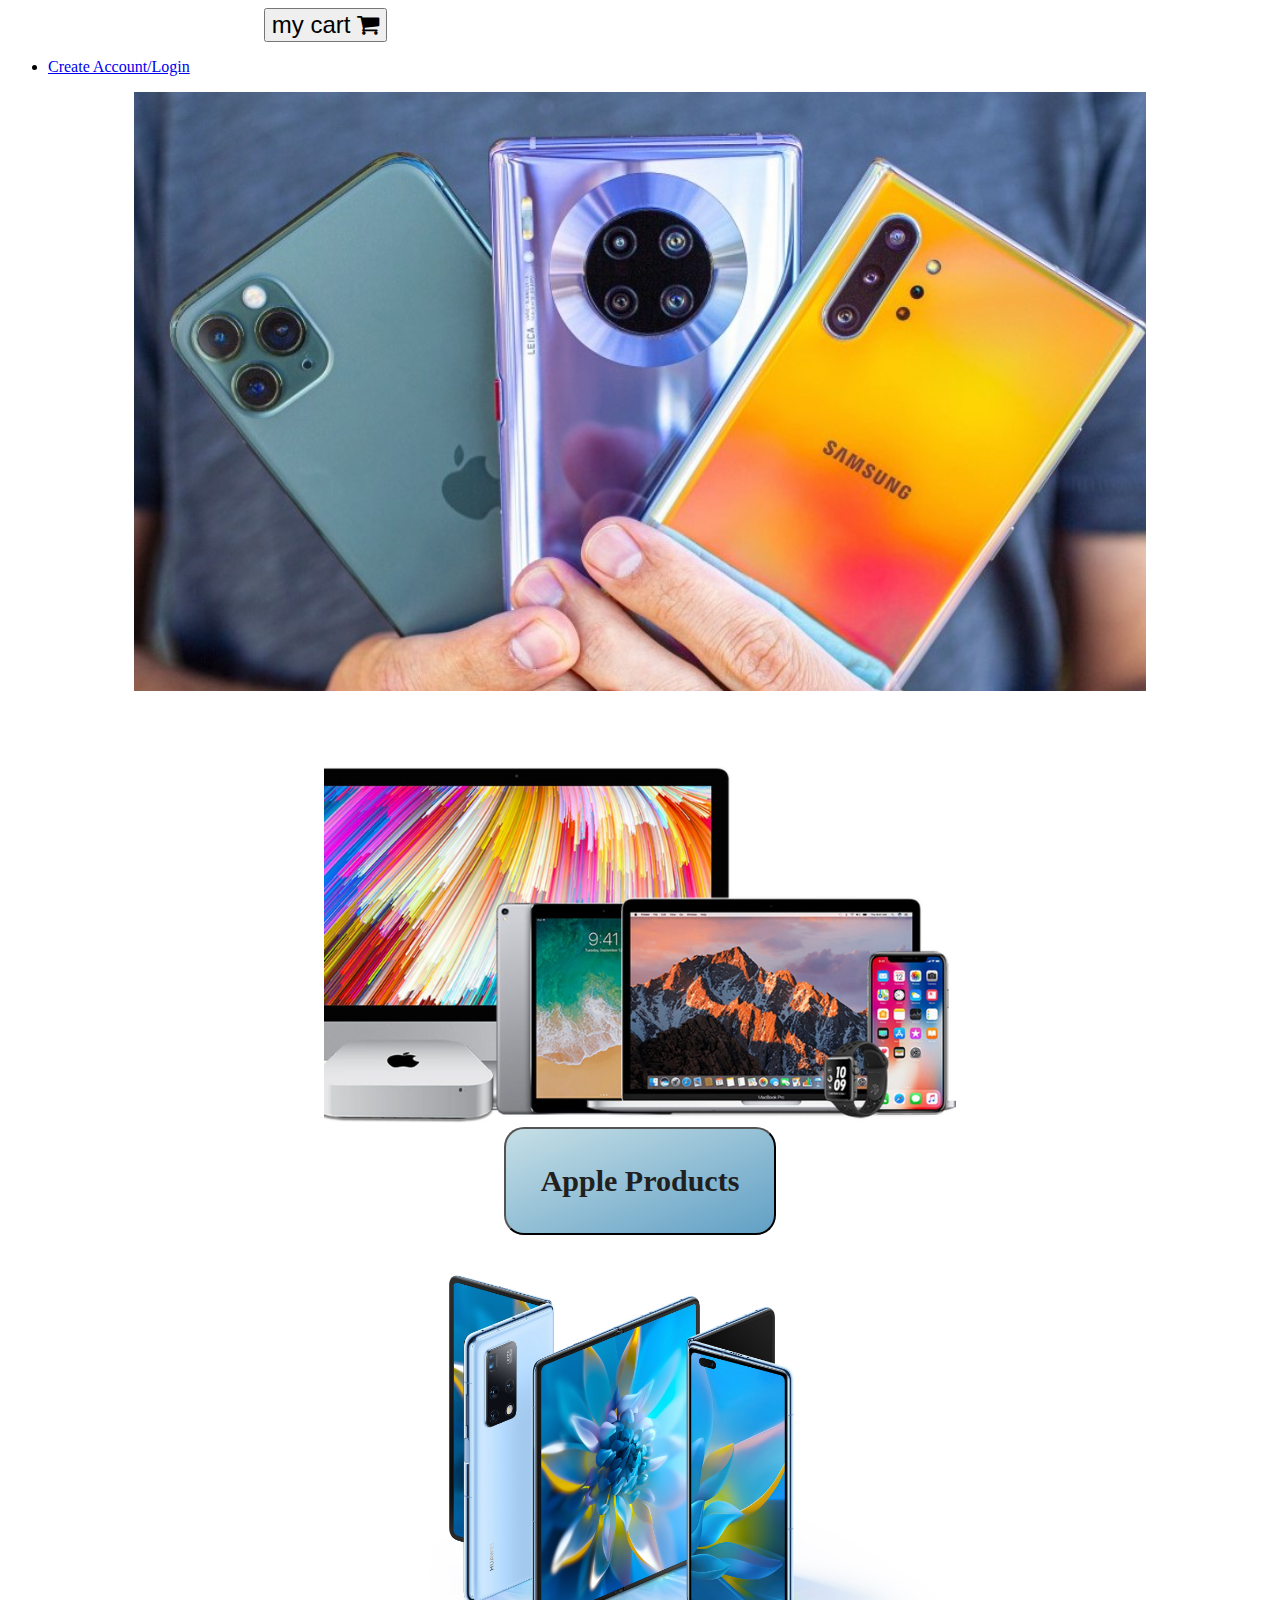
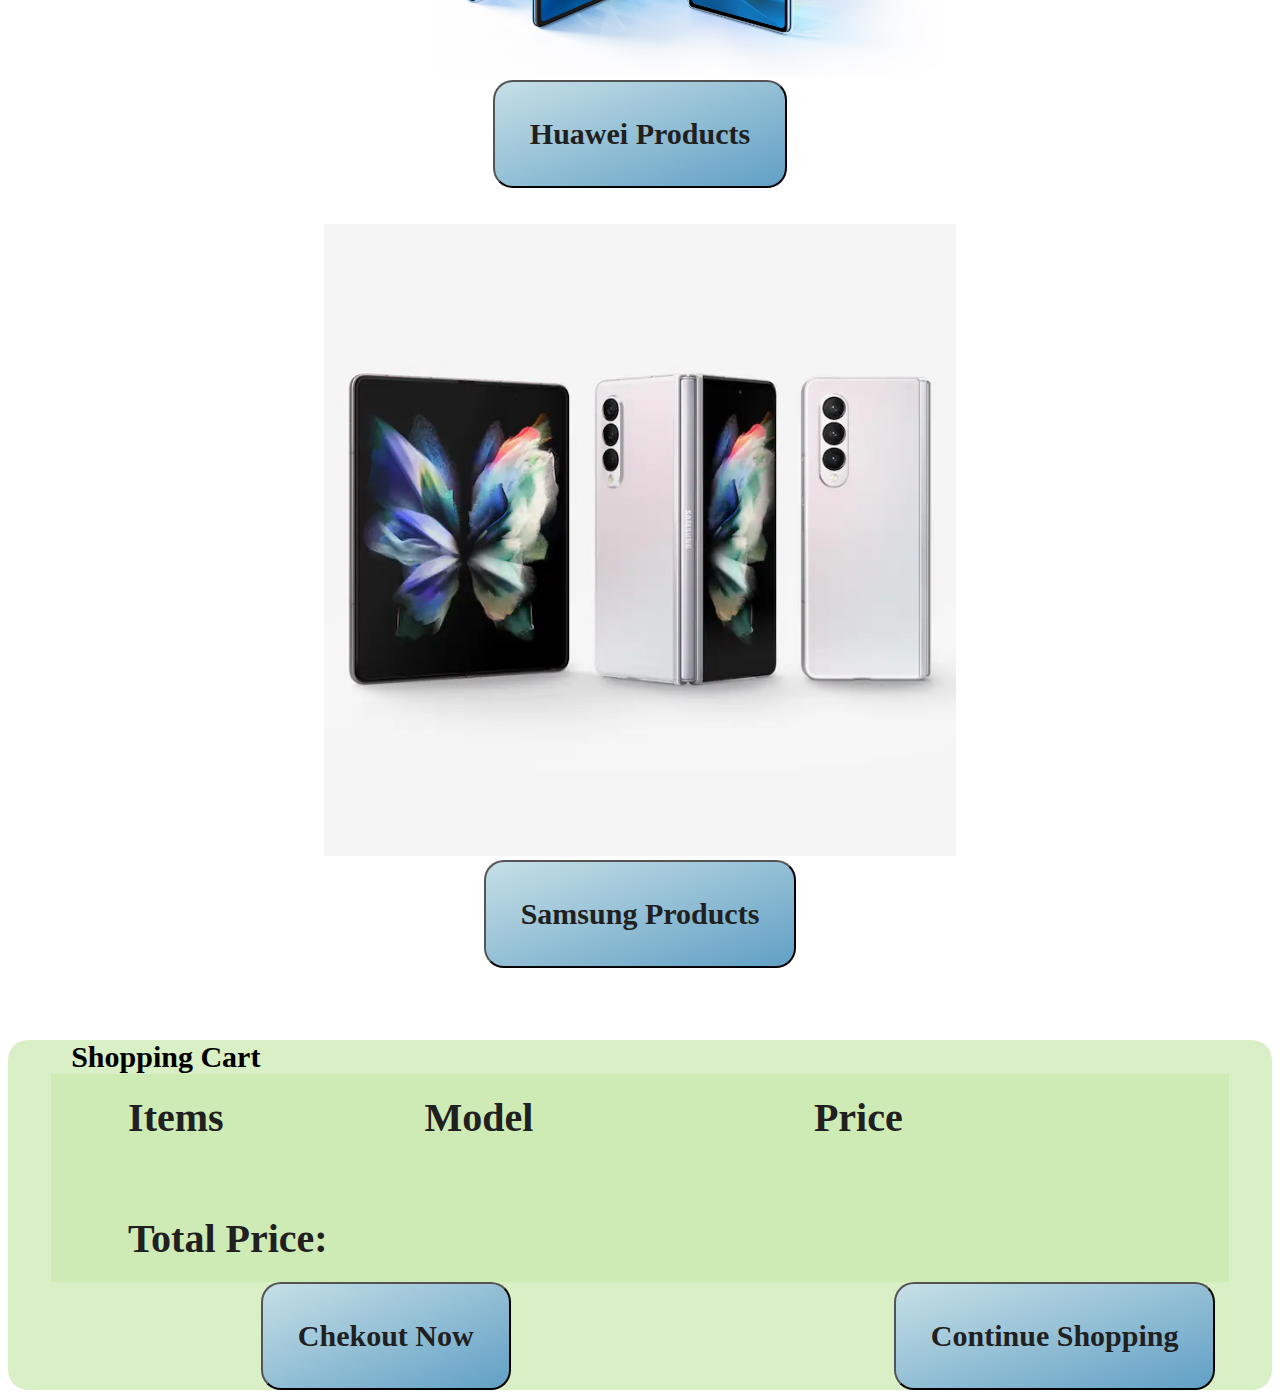
==== index.html @ d1685326 "project done" ====
<!DOCTYPE html>
<html lang="en">

<head>
    <meta charset="UTF-8">
    <meta http-equiv="X-UA-Compatible" content="IE=edge">
    <meta name="viewport" content="width=device-width, initial-scale=1.0">
    <title>Document</title>
    <link href="https://cdn.jsdelivr.net/npm/bootstrap@5.0.2/dist/css/bootstrap.min.css" rel="stylesheet" integrity="sha384-EVSTQN3/azprG1Anm3QDgpJLIm9Nao0Yz1ztcQTwFspd3yD65VohhpuuCOmLASjC" crossorigin="anonymous">
    <script src="https://cdn.jsdelivr.net/npm/bootstrap@5.0.2/dist/js/bootstrap.bundle.min.js" integrity="sha384-MrcW6ZMFYlzcLA8Nl+NtUVF0sA7MsXsP1UyJoMp4YLEuNSfAP+JcXn/tWtIaxVXM" crossorigin="anonymous"></script>
    <link href="https://cdn.jsdelivr.net/npm/bootstrap@5.1.2/dist/css/bootstrap.min.css" rel="stylesheet" integrity="sha384-uWxY/CJNBR+1zjPWmfnSnVxwRheevXITnMqoEIeG1LJrdI0GlVs/9cVSyPYXdcSF" crossorigin="anonymous">
    <link rel="stylesheet" href="https://cdnjs.cloudflare.com/ajax/libs/font-awesome/4.7.0/css/font-awesome.min.css">
    <link rel="stylesheet" href="style.css">

</head>

<body>
    <script src="main.js"></script>
    <nav class="navbar navbar-expand-lg navbar-light bg-light ">
        <div class="cart"> <button id="mycart" style="font-size:24px">my cart <i class="fa fa-shopping-cart"></i></button></div>
        <ul class="nav justify-content-end">
            <li class="nav-item">
                <a class="nav-link" href="sign up in.html">Create Account/Login</a>
            </li>
        </ul>
    </nav>

    <div class="row">
        <div class="logo-content">
            <img class="logoimg " src="products.jpg">

        </div>
    </div>

    <br><br>
    <!-- <form class="example" style="margin:auto;max-width:300px">
        <input class="input1" type="text" placeholder="Search.." name="search2">
        <button id='search-button' class="search-button" type="submit"><i class="fa fa-search"></i></button>
    </form> -->
    <br><br>
    <div class='containar'>
        <div class="items ">
            <div class="productsF">
                <img class='phone' src="applep.jpg" alt=""> <br>
                <button id='apple' class=btn>Apple Products</button>
            </div>
            <div id='grid-container1'></div>
            <br><br>
            <div class="productsS">
                <img class='phone' src="huawei.jpg" alt=""><br>
                <button id='huawei' class=btn>Huawei Products</button>
            </div>
            <div id='grid-container2'></div>
            <br><br>
            <div class="productsT">
                <img class='phone' src="samsung.webp" alt=""><br>
                <button id='samsung' class=btn>Samsung Products</button>
            </div>
            <div id='grid-container3'></div>

            <br><br>
            <br><br>
        </div>
    </div>
    <div id='formCart' class="formCart">
        <label class='cartColumn'>Shopping Cart</label>
        <div id='carts' class='cart-items'>
            <label class='itemColumn'>Items</label>
            <label class='model'>Model</label>
            <label class='pricelColumn'>Price</label>
            <br><br>
        </div>
        <div class="cart-items">
            <label id="total" class='itemColumn'>Total Price: </label>
        </div>

        <button id='chekout' type="submit" class="pur">Chekout Now</button>
        <button type="submit" id='continue' class="pur2">Continue Shopping</button>


        <div class="info hidden-info">
            <h3>Pelece enter your information Adress</h3>
            <form action="/action_page.php">
                <label for="fname"> Name</label>
                <input type="text" id="fname" name="firstname" placeholder="Your name..">

                <label for="lname">Phone number</label>
                <input type="text" id="lname" name="lastname" placeholder="Your last name..">

                <label for="country">City</label>
                <select id="country" name="country">
              <option value="australia">Riyadh</option>
              <option value="canada">Dammam</option>
              <option value="usa">Jaddah</option>
            </select>

                <input id='info' type="submit" value="Submit">
            </form>
        </div>
    </div>



</body>

</html>
---- style.css ----
/* .body {
    background: url(./bc.jpg);
    background-size: 100%;
} */
        
        .phone {
            width: 30%;
        }
        
        .row,
        .containar {
            position: relative;
            text-align: center;
        }
        
        .logoimg {
            width: 60%;
        }
        
        #h1 {
            font-size: 30px;
        }
        
        .cart {
            position: relative;
            text-align: right;
            margin-right: 50%;
            margin-left: 10%;
        }
        
        .btn,
        .pur,
        .pur2,
        .allP1,
        .cart1,
        .remove1 {
            background: linear-gradient(to bottom right, #c6dfe6, #61a0c5);
            border-radius: 20px;
            cursor: pointer;
            font-size: 16px;
            font-family: 'Open Sans';
            font-weight: 600;
            color: #202020;
            padding: 15px;
            text-align: center;
        }
        
        .pur {
            margin-left: 20%;
        }
        
        .pur2 {
            margin-left: 10%;
        }
        
        .remove1 {
            background: rgb(219, 69, 69);
            color: white;
            width: 100px;
            margin-left: 10%;
        }
        
        #grid-container3,
        #grid-container1,
        #grid-container2 {
            display: grid;
            grid-column-gap: 10px;
            grid-row-gap: 20px;
            grid-template-columns: auto auto;
            padding: 0px;
        }
        
        .img1 {
            width: 100px;
        }
        
        .phone {
            width: 50%;
        }
        
        .cart-row {
            display: grid;
            grid-template-columns: auto;
            grid-template-rows: 300px;
            grid-column-gap: 10px;
            grid-row-gap: 20px;
        }
        
        .grid-item {
            background-color: rgb(255, 255, 255);
            border: 0;
            padding: 20px;
            font-size: 30px;
            text-align: center;
        }
        
        .formCart {
            background-color: rgba(203, 233, 175, 0.726);
            border-radius: 20px;
            font-family: 'Open Sans';
        }
        
        .cart-item {
            /* margin: auto; */
            width: 90%;
            height: 70%;
            display: flex;
            font-size: 17px;
            justify-content: space-between;
            align-items: center;
            background-color: rgba(203, 233, 175, 0.726);
            border: 0;
            /* padding: 5px; */
            text-align: center;
        }
        
        .cart-items {
            background-color: rgba(203, 233, 175, 0.726);
            border: 0;
            /* padding: 5px; */
            font-size: 20px;
            text-align: center;
            margin: auto;
            width: 90%;
            height: 50%;
            text-align: left;
        }
        
        .itemColumn {
            margin-left: 5%;
            font-size: 30px;
            font-weight: 900;
            color: #202020;
        }
        
        .model {
            margin-left: 10%;
            font-size: 30px;
            font-weight: 900;
            color: #202020;
        }
        
        .pricelColumn {
            margin-left: 16%;
            font-size: 30px;
            font-weight: 900;
            color: #202020;
        }
        
        .cartColumn {
            margin-left: 0%;
            font-size: 30px;
            font-weight: 700;
            color: black;
        }
        
        form.example input[type=text] {
            padding: 10px;
            font-size: 17px;
            border: 1px solid grey;
            float: left;
            width: 80%;
            background: #f1f1f1;
        }
        
        form.example button {
            float: left;
            width: 20%;
            padding: 10px;
            background: #2196F3;
            color: white;
            font-size: 17px;
            border: 1px solid grey;
            border-left: none;
            cursor: pointer;
        }
        
        form.example button:hover {
            background: #0b7dda;
        }
        
        form.example::after {
            content: "";
            clear: both;
            display: table;
        }
        
        input[type=text],
        select {
            width: 100%;
            padding: 12px 20px;
            margin: 8px 0;
            display: inline-block;
            border: 1px solid #ccc;
            border-radius: 4px;
            box-sizing: border-box;
        }
        
        input[type=submit] {
            width: 100%;
            background-color: #4CAF50;
            color: white;
            padding: 14px 20px;
            margin: 8px 0;
            border: none;
            border-radius: 4px;
            cursor: pointer;
        }
        
        input[type=submit]:hover {
            background-color: #45a049;
        }
        
        .info {
            border-radius: 5px;
            background-color: #f2f2f2;
            padding: 20px;
        }
        
        .hidden-items,
        .hidden-info {
            display: none;
        }
        
        @media screen and (min-width:800px) {
            #grid-container3,
            #grid-container1,
            #grid-container2 {
                grid-template-columns: auto auto auto;
            }
            .logoimg {
                width: 80%;
            }
            #h1 {
                font-size: 60px;
            }
            .grid-item {
                background-color: rgb(255, 255, 255);
                border: 0;
                padding: 20px;
                font-size: 30px;
                text-align: center;
            }
            .img1 {
                width: 250px;
            }
            .phone {
                width: 50%;
            }
            .cart {
                margin-right: 70%;
                margin-left: 5%;
            }
            .btn,
            .pur,
            .pur2 {
                font-size: 30px;
                font-weight: 900;
                color: #202020;
                padding: 35px;
            }
            .pur {
                margin-left: 20%;
            }
            .pur2 {
                margin-left: 30%;
            }
            .cart-item {
                background-color: rgba(203, 233, 175, 0.726);
                margin: auto;
                width: 90%;
                height: 70%;
                display: flex;
                justify-content: space-between;
                align-items: center;
                font-size: 25px;
            }
            .cart-items {
                background-color: rgba(203, 233, 175, 0.726);
                border: 0;
                padding: 20px;
                font-size: 30px;
                text-align: center;
                margin: auto;
                width: 90%;
                height: 80%;
                text-align: left;
            }
            .row,
            .containar {
                position: relative;
                text-align: center;
            }
            .itemColumn {
                margin-left: 5%;
                font-size: 40px;
                font-weight: 900;
                color: #202020;
            }
            .model {
                margin-left: 17%;
                font-size: 40px;
                font-weight: 900;
                color: #202020;
            }
            .pricelColumn {
                margin-left: 24%;
                font-size: 40px;
                font-weight: 900;
                color: #202020;
            }
            .cartColumn {
                margin-left: 5%;
                font-size: 30px;
                font-weight: 700;
                color: black;
            }
            .remove1 {
                background: rgb(219, 69, 69);
                color: white;
                width: 200px;
            }
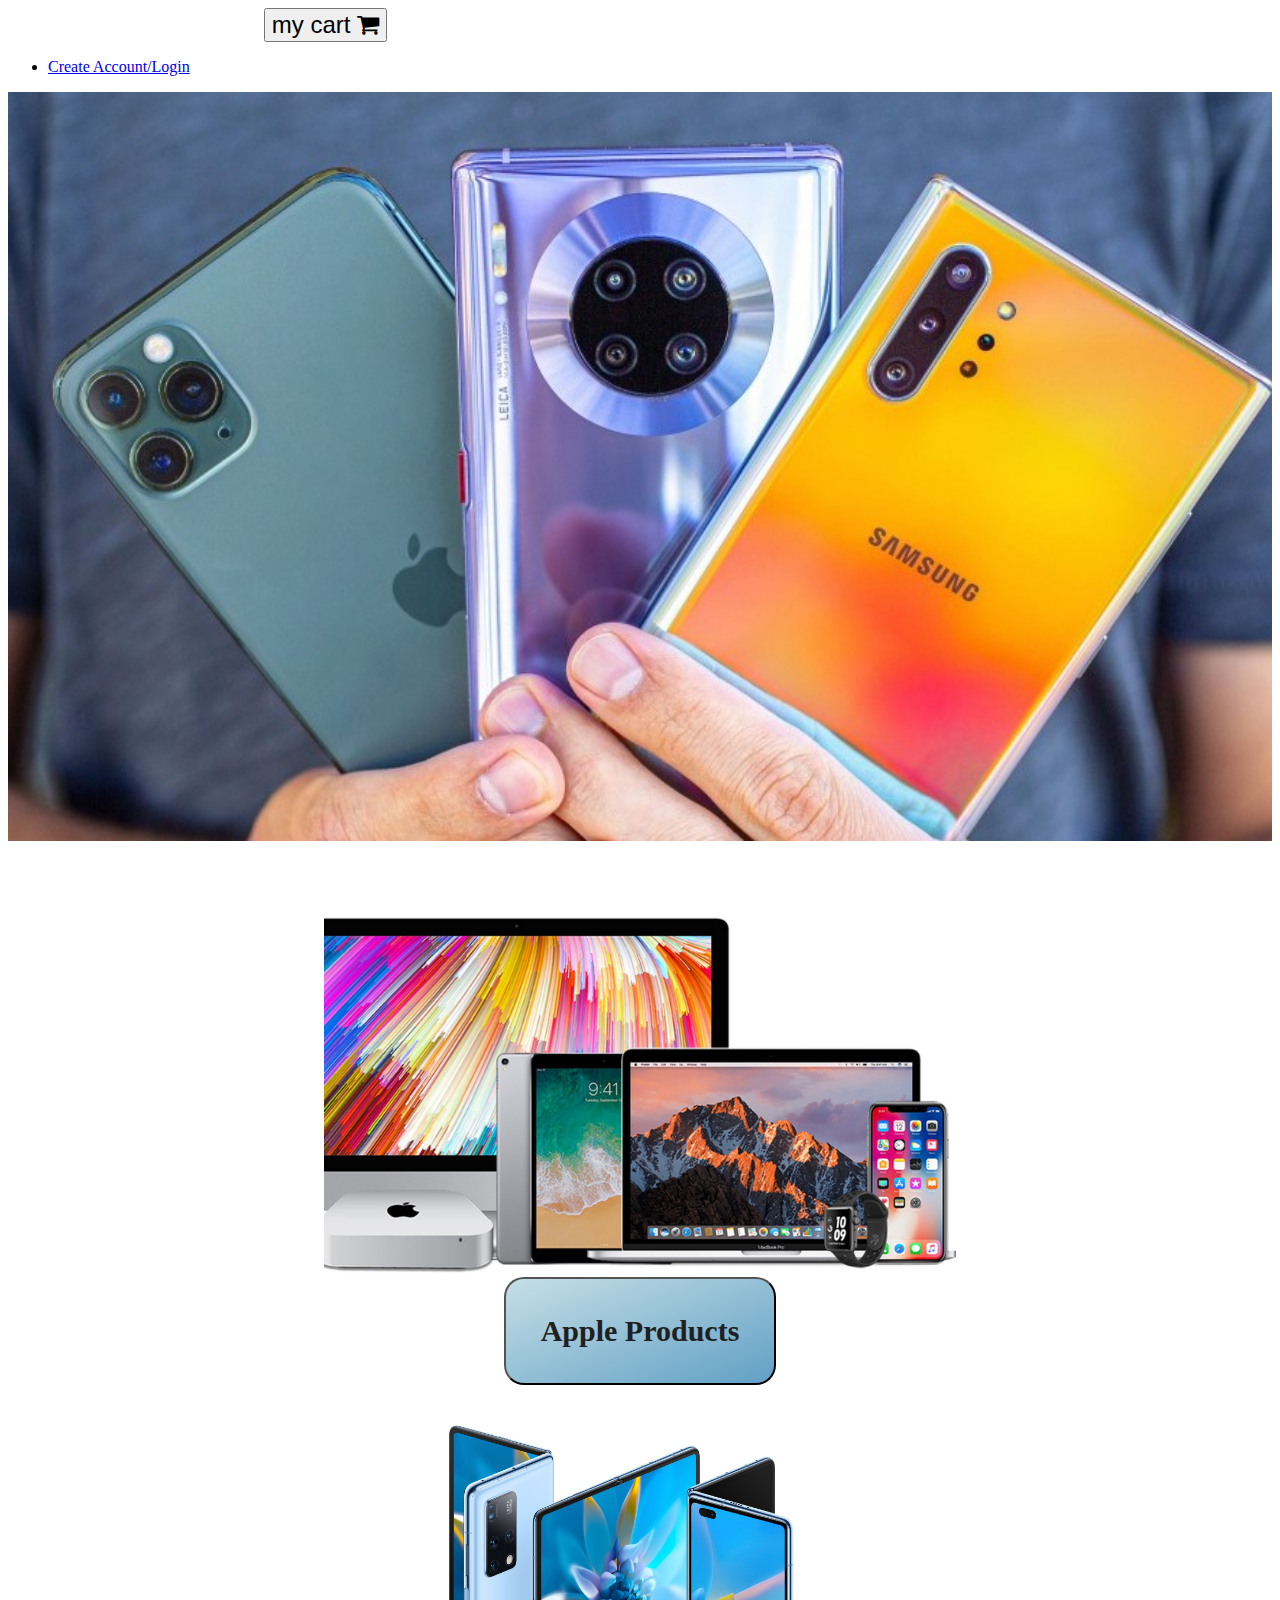
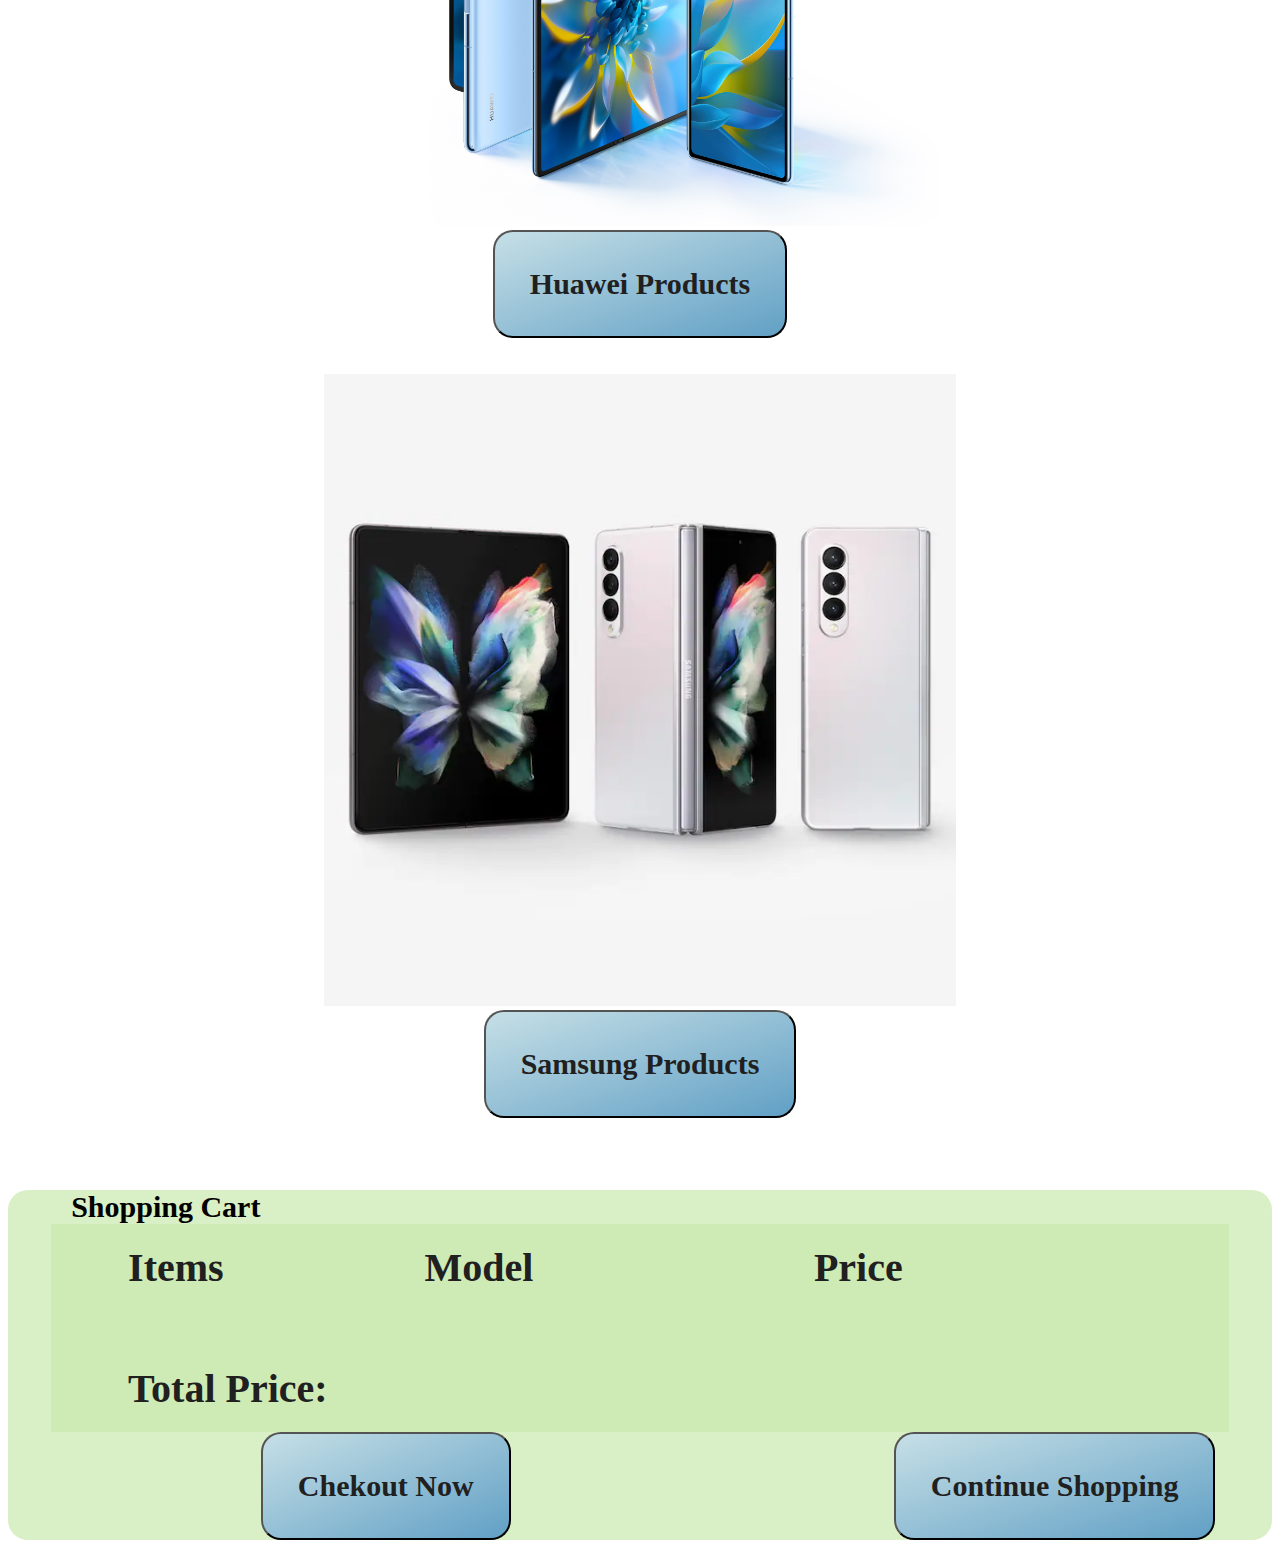
==== commit 1ce22750: "Update index.html" ====
--- a/index.html
+++ b/index.html
@@ -27,7 +27,7 @@
 
     <div class="row">
         <div class="logo-content">
-            <img class="logoimg " src="products.jpg">
+            <img class="logoimg " style="width: 100%;" src="products.jpg">
 
         </div>
     </div>
@@ -103,4 +103,4 @@
 
 </body>
 
-</html>+</html>
--- a/style.css
+++ b/style.css
@@ -1,322 +1,322 @@
-            /* .body {
+                        /* .body {
     background: url(./bc.jpg);
     background-size: 100%;
 } */
-        
-        .phone {
-            width: 30%;
-        }
-        
-        .row,
-        .containar {
-            position: relative;
-            text-align: center;
-        }
-        
-        .logoimg {
-            width: 60%;
-        }
-        
-        #h1 {
-            font-size: 30px;
-        }
-        
-        .cart {
-            position: relative;
-            text-align: right;
-            margin-right: 50%;
-            margin-left: 10%;
-        }
-        
-        .btn,
-        .pur,
-        .pur2,
-        .allP1,
-        .cart1,
-        .remove1 {
-            background: linear-gradient(to bottom right, #c6dfe6, #61a0c5);
-            border-radius: 20px;
-            cursor: pointer;
-            font-size: 16px;
-            font-family: 'Open Sans';
-            font-weight: 600;
-            color: #202020;
-            padding: 15px;
-            text-align: center;
-        }
-        
-        .pur {
-            margin-left: 20%;
-        }
-        
-        .pur2 {
-            margin-left: 10%;
-        }
-        
-        .remove1 {
-            background: rgb(219, 69, 69);
-            color: white;
-            width: 100px;
-            margin-left: 10%;
-        }
-        
-        #grid-container3,
-        #grid-container1,
-        #grid-container2 {
-            display: grid;
-            grid-column-gap: 10px;
-            grid-row-gap: 20px;
-            grid-template-columns: auto auto;
-            padding: 0px;
-        }
-        
-        .img1 {
-            width: 100px;
-        }
-        
-        .phone {
-            width: 50%;
-        }
-        
-        .cart-row {
-            display: grid;
-            grid-template-columns: auto;
-            grid-template-rows: 300px;
-            grid-column-gap: 10px;
-            grid-row-gap: 20px;
-        }
-        
-        .grid-item {
-            background-color: rgb(255, 255, 255);
-            border: 0;
-            padding: 20px;
-            font-size: 30px;
-            text-align: center;
-        }
-        
-        .formCart {
-            background-color: rgba(203, 233, 175, 0.726);
-            border-radius: 20px;
-            font-family: 'Open Sans';
-        }
-        
-        .cart-item {
-            /* margin: auto; */
-            width: 90%;
-            height: 70%;
-            display: flex;
-            font-size: 17px;
-            justify-content: space-between;
-            align-items: center;
-            background-color: rgba(203, 233, 175, 0.726);
-            border: 0;
-            /* padding: 5px; */
-            text-align: center;
-        }
-        
-        .cart-items {
-            background-color: rgba(203, 233, 175, 0.726);
-            border: 0;
-            /* padding: 5px; */
-            font-size: 20px;
-            text-align: center;
-            margin: auto;
-            width: 90%;
-            height: 50%;
-            text-align: left;
-        }
-        
-        .itemColumn {
-            margin-left: 5%;
-            font-size: 30px;
-            font-weight: 900;
-            color: #202020;
-        }
-        
-        .model {
-            margin-left: 10%;
-            font-size: 30px;
-            font-weight: 900;
-            color: #202020;
-        }
-        
-        .pricelColumn {
-            margin-left: 16%;
-            font-size: 30px;
-            font-weight: 900;
-            color: #202020;
-        }
-        
-        .cartColumn {
-            margin-left: 0%;
-            font-size: 30px;
-            font-weight: 700;
-            color: black;
-        }
-        
-        form.example input[type=text] {
-            padding: 10px;
-            font-size: 17px;
-            border: 1px solid grey;
-            float: left;
-            width: 80%;
-            background: #f1f1f1;
-        }
-        
-        form.example button {
-            float: left;
-            width: 20%;
-            padding: 10px;
-            background: #2196F3;
-            color: white;
-            font-size: 17px;
-            border: 1px solid grey;
-            border-left: none;
-            cursor: pointer;
-        }
-        
-        form.example button:hover {
-            background: #0b7dda;
-        }
-        
-        form.example::after {
-            content: "";
-            clear: both;
-            display: table;
-        }
-        
-        input[type=text],
-        select {
-            width: 100%;
-            padding: 12px 20px;
-            margin: 8px 0;
-            display: inline-block;
-            border: 1px solid #ccc;
-            border-radius: 4px;
-            box-sizing: border-box;
-        }
-        
-        input[type=submit] {
-            width: 100%;
-            background-color: #4CAF50;
-            color: white;
-            padding: 14px 20px;
-            margin: 8px 0;
-            border: none;
-            border-radius: 4px;
-            cursor: pointer;
-        }
-        
-        input[type=submit]:hover {
-            background-color: #45a049;
-        }
-        
-        .info {
-            border-radius: 5px;
-            background-color: #f2f2f2;
-            padding: 20px;
-        }
-        
-        .hidden-items,
-        .hidden-info {
-            display: none;
-        }
-        
-        @media screen and (min-width:800px) {
-            #grid-container3,
-            #grid-container1,
-            #grid-container2 {
-                grid-template-columns: auto auto auto;
-            }
-            .logoimg {
-                width: 80%;
-            }
-            #h1 {
-                font-size: 60px;
-            }
-            .grid-item {
-                background-color: rgb(255, 255, 255);
-                border: 0;
-                padding: 20px;
-                font-size: 30px;
-                text-align: center;
-            }
-            .img1 {
-                width: 250px;
-            }
-            .phone {
-                width: 50%;
-            }
-            .cart {
-                margin-right: 70%;
-                margin-left: 5%;
-            }
-            .btn,
-            .pur,
-            .pur2 {
-                font-size: 30px;
-                font-weight: 900;
-                color: #202020;
-                padding: 35px;
-            }
-            .pur {
-                margin-left: 20%;
-            }
-            .pur2 {
-                margin-left: 30%;
-            }
-            .cart-item {
-                background-color: rgba(203, 233, 175, 0.726);
-                margin: auto;
-                width: 90%;
-                height: 70%;
-                display: flex;
-                justify-content: space-between;
-                align-items: center;
-                font-size: 25px;
-            }
-            .cart-items {
-                background-color: rgba(203, 233, 175, 0.726);
-                border: 0;
-                padding: 20px;
-                font-size: 30px;
-                text-align: center;
-                margin: auto;
-                width: 90%;
-                height: 80%;
-                text-align: left;
-            }
-            .row,
-            .containar {
-                position: relative;
-                text-align: center;
-            }
-            .itemColumn {
-                margin-left: 5%;
-                font-size: 40px;
-                font-weight: 900;
-                color: #202020;
-            }
-            .model {
-                margin-left: 17%;
-                font-size: 40px;
-                font-weight: 900;
-                color: #202020;
-            }
-            .pricelColumn {
-                margin-left: 24%;
-                font-size: 40px;
-                font-weight: 900;
-                color: #202020;
-            }
-            .cartColumn {
-                margin-left: 5%;
-                font-size: 30px;
-                font-weight: 700;
-                color: black;
-            }
-            .remove1 {
-                background: rgb(219, 69, 69);
-                color: white;
-                width: 200px;
-            }+                    
+                    .phone {
+                        width: 30%;
+                    }
+                    
+                    .row,
+                    .containar {
+                        position: relative;
+                        text-align: center;
+                    }
+                    
+                    .logoimg {
+                        width: 100%;
+                    }
+                    
+                    #h1 {
+                        font-size: 30px;
+                    }
+                    
+                    .cart {
+                        position: relative;
+                        text-align: right;
+                        margin-right: 20%;
+                        margin-left: 10%;
+                    }
+                    
+                    .btn,
+                    .pur,
+                    .pur2,
+                    .allP1,
+                    .cart1,
+                    .remove1 {
+                        background: linear-gradient(to bottom right, #c6dfe6, #61a0c5);
+                        border-radius: 20px;
+                        cursor: pointer;
+                        font-size: 16px;
+                        font-family: 'Open Sans';
+                        font-weight: 600;
+                        color: #202020;
+                        padding: 15px;
+                        text-align: center;
+                    }
+                    
+                    .pur {
+                        margin-left: 20%;
+                    }
+                    
+                    .pur2 {
+                        margin-left: 10%;
+                    }
+                    
+                    .remove1 {
+                        background: rgb(219, 69, 69);
+                        color: white;
+                        width: 100px;
+                        margin-left: 10%;
+                    }
+                    
+                    #grid-container3,
+                    #grid-container1,
+                    #grid-container2 {
+                        display: grid;
+                        grid-column-gap: 10px;
+                        grid-row-gap: 20px;
+                        grid-template-columns: auto auto;
+                        padding: 0px;
+                    }
+                    
+                    .img1 {
+                        width: 100px;
+                    }
+                    
+                    .phone {
+                        width: 50%;
+                    }
+                    
+                    .cart-row {
+                        display: grid;
+                        grid-template-columns: auto;
+                        grid-template-rows: 300px;
+                        grid-column-gap: 10px;
+                        grid-row-gap: 20px;
+                    }
+                    
+                    .grid-item {
+                        background-color: rgb(255, 255, 255);
+                        border: 0;
+                        padding: 20px;
+                        font-size: 30px;
+                        text-align: center;
+                    }
+                    
+                    .formCart {
+                        background-color: rgba(203, 233, 175, 0.726);
+                        border-radius: 20px;
+                        font-family: 'Open Sans';
+                    }
+                    
+                    .cart-item {
+                        /* margin: auto; */
+                        width: 90%;
+                        height: 70%;
+                        display: flex;
+                        font-size: 17px;
+                        justify-content: space-between;
+                        align-items: center;
+                        background-color: rgba(203, 233, 175, 0.726);
+                        border: 0;
+                        /* padding: 5px; */
+                        text-align: center;
+                    }
+                    
+                    .cart-items {
+                        background-color: rgba(203, 233, 175, 0.726);
+                        border: 0;
+                        /* padding: 5px; */
+                        font-size: 20px;
+                        text-align: center;
+                        margin: auto;
+                        width: 90%;
+                        height: 50%;
+                        text-align: left;
+                    }
+                    
+                    .itemColumn {
+                        margin-left: 5%;
+                        font-size: 30px;
+                        font-weight: 900;
+                        color: #202020;
+                    }
+                    
+                    .model {
+                        margin-left: 10%;
+                        font-size: 30px;
+                        font-weight: 900;
+                        color: #202020;
+                    }
+                    
+                    .pricelColumn {
+                        margin-left: 16%;
+                        font-size: 30px;
+                        font-weight: 900;
+                        color: #202020;
+                    }
+                    
+                    .cartColumn {
+                        margin-left: 0%;
+                        font-size: 30px;
+                        font-weight: 700;
+                        color: black;
+                    }
+                    
+                    form.example input[type=text] {
+                        padding: 10px;
+                        font-size: 17px;
+                        border: 1px solid grey;
+                        float: left;
+                        width: 80%;
+                        background: #f1f1f1;
+                    }
+                    
+                    form.example button {
+                        float: left;
+                        width: 20%;
+                        padding: 10px;
+                        background: #2196F3;
+                        color: white;
+                        font-size: 17px;
+                        border: 1px solid grey;
+                        border-left: none;
+                        cursor: pointer;
+                    }
+                    
+                    form.example button:hover {
+                        background: #0b7dda;
+                    }
+                    
+                    form.example::after {
+                        content: "";
+                        clear: both;
+                        display: table;
+                    }
+                    
+                    input[type=text],
+                    select {
+                        width: 100%;
+                        padding: 12px 20px;
+                        margin: 8px 0;
+                        display: inline-block;
+                        border: 1px solid #ccc;
+                        border-radius: 4px;
+                        box-sizing: border-box;
+                    }
+                    
+                    input[type=submit] {
+                        width: 100%;
+                        background-color: #4CAF50;
+                        color: white;
+                        padding: 14px 20px;
+                        margin: 8px 0;
+                        border: none;
+                        border-radius: 4px;
+                        cursor: pointer;
+                    }
+                    
+                    input[type=submit]:hover {
+                        background-color: #45a049;
+                    }
+                    
+                    .info {
+                        border-radius: 5px;
+                        background-color: #f2f2f2;
+                        padding: 20px;
+                    }
+                    
+                    .hidden-items,
+                    .hidden-info {
+                        display: none;
+                    }
+                    
+                    @media screen and (min-width:800px) {
+                        #grid-container3,
+                        #grid-container1,
+                        #grid-container2 {
+                            grid-template-columns: auto auto auto;
+                        }
+                        .logoimg {
+                            width: 100%;
+                        }
+                        #h1 {
+                            font-size: 60px;
+                        }
+                        .grid-item {
+                            background-color: rgb(255, 255, 255);
+                            border: 0;
+                            padding: 20px;
+                            font-size: 30px;
+                            text-align: center;
+                        }
+                        .img1 {
+                            width: 250px;
+                        }
+                        .phone {
+                            width: 50%;
+                        }
+                        .cart {
+                            margin-right: 70%;
+                            margin-left: 5%;
+                        }
+                        .btn,
+                        .pur,
+                        .pur2 {
+                            font-size: 30px;
+                            font-weight: 900;
+                            color: #202020;
+                            padding: 35px;
+                        }
+                        .pur {
+                            margin-left: 20%;
+                        }
+                        .pur2 {
+                            margin-left: 30%;
+                        }
+                        .cart-item {
+                            background-color: rgba(203, 233, 175, 0.726);
+                            margin: auto;
+                            width: 90%;
+                            height: 70%;
+                            display: flex;
+                            justify-content: space-between;
+                            align-items: center;
+                            font-size: 25px;
+                        }
+                        .cart-items {
+                            background-color: rgba(203, 233, 175, 0.726);
+                            border: 0;
+                            padding: 20px;
+                            font-size: 30px;
+                            text-align: center;
+                            margin: auto;
+                            width: 90%;
+                            height: 80%;
+                            text-align: left;
+                        }
+                        .row,
+                        .containar {
+                            position: relative;
+                            text-align: center;
+                        }
+                        .itemColumn {
+                            margin-left: 5%;
+                            font-size: 40px;
+                            font-weight: 900;
+                            color: #202020;
+                        }
+                        .model {
+                            margin-left: 17%;
+                            font-size: 40px;
+                            font-weight: 900;
+                            color: #202020;
+                        }
+                        .pricelColumn {
+                            margin-left: 24%;
+                            font-size: 40px;
+                            font-weight: 900;
+                            color: #202020;
+                        }
+                        .cartColumn {
+                            margin-left: 5%;
+                            font-size: 30px;
+                            font-weight: 700;
+                            color: black;
+                        }
+                        .remove1 {
+                            background: rgb(219, 69, 69);
+                            color: white;
+                            width: 200px;
+                        }
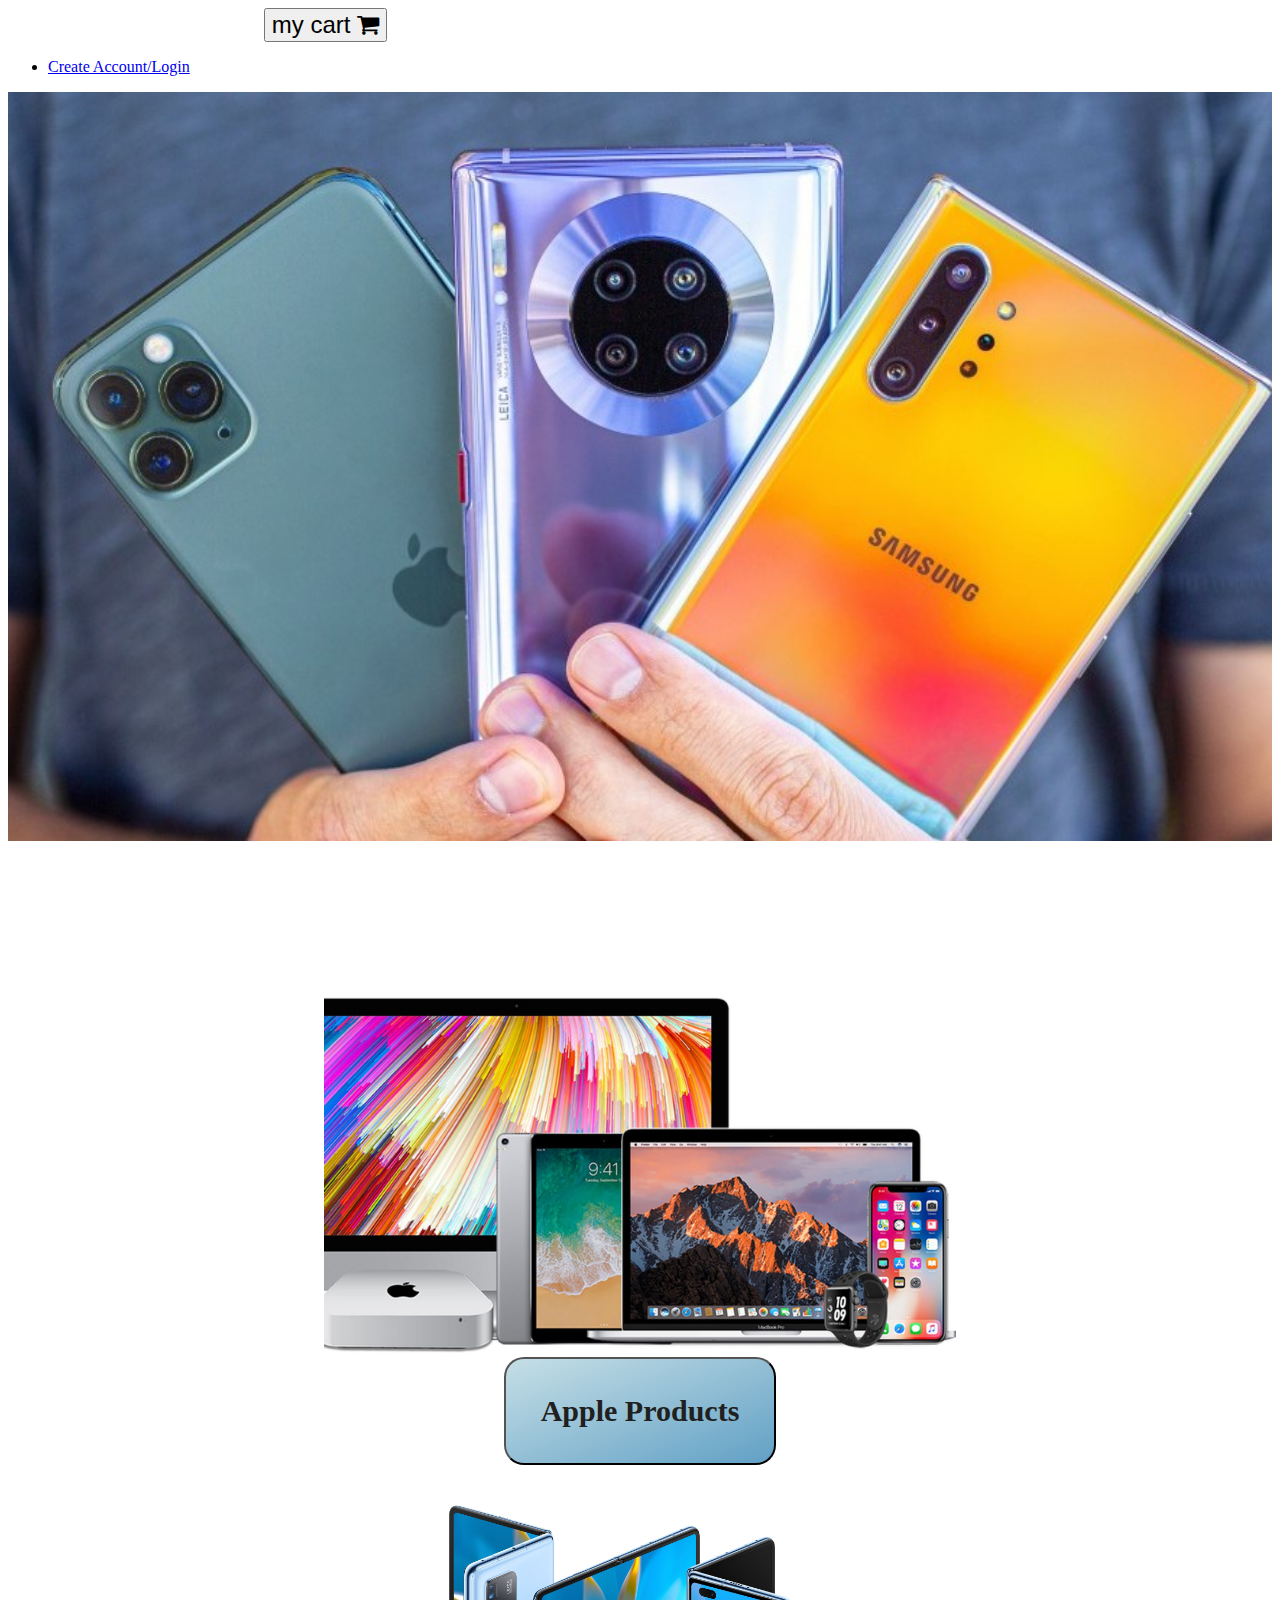
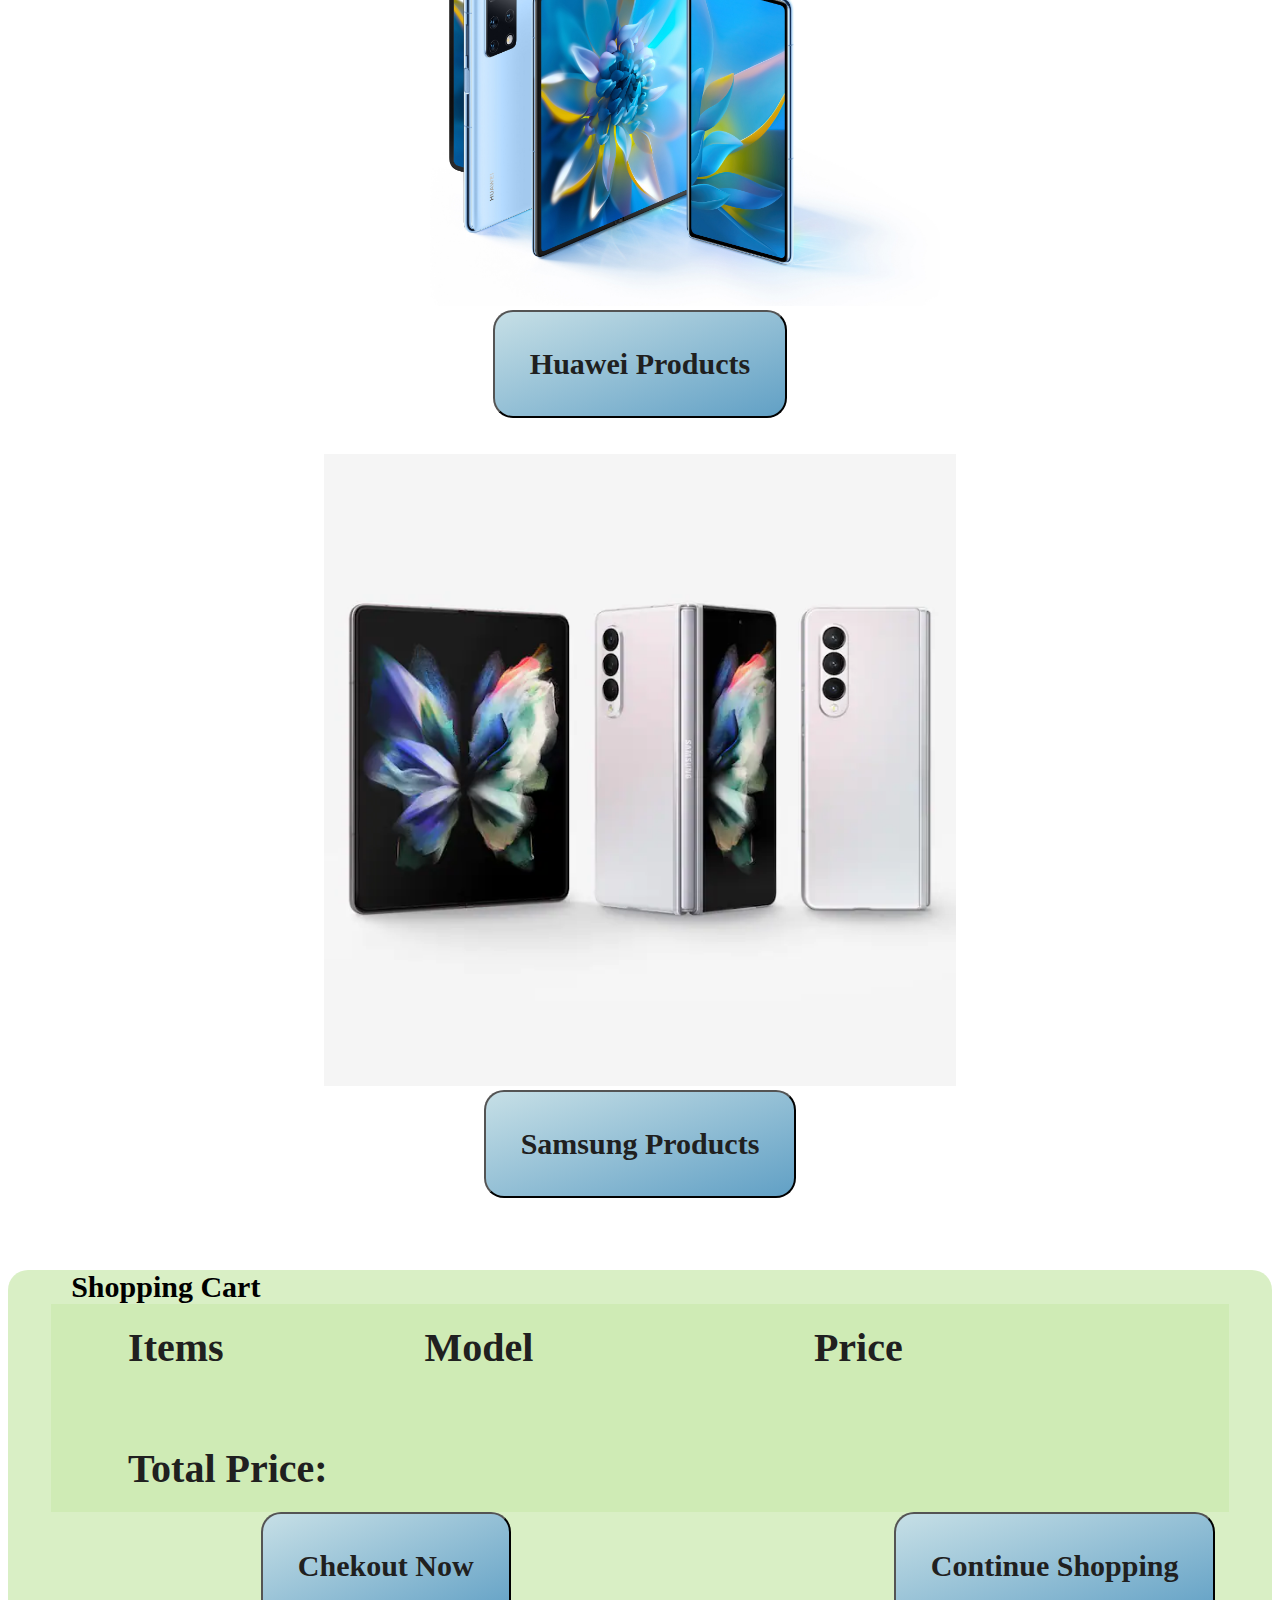
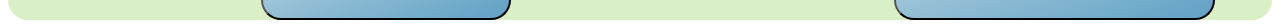
==== commit 702772a1: "Update index.html" ====
--- a/index.html
+++ b/index.html
@@ -28,6 +28,7 @@
     <div class="row">
         <div class="logo-content">
             <img class="logoimg " style="width: 100%;" src="products.jpg">
+             <h1 class='centered' style="color: white;">Phones Online Store</h1>
 
         </div>
     </div>
